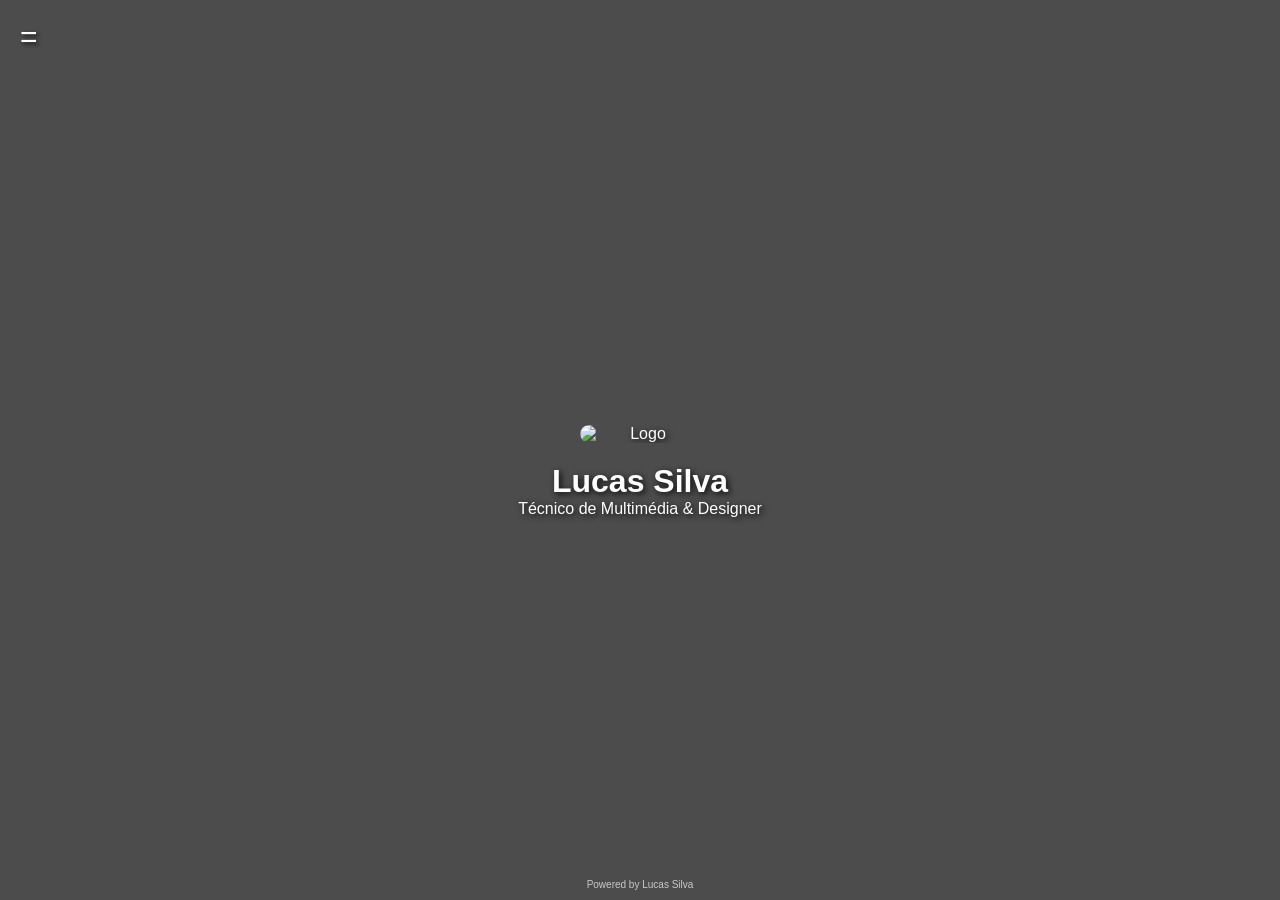
==== index.html @ 548db924 "Update index.html" ====
<!DOCTYPE html>
<html lang="pt">
<head>
  <meta charset="UTF-8">
  <meta name="viewport" content="width=device-width, initial-scale=1.0">
  <title>My Creative Hub</title>
  <link rel="stylesheet" href="style.css">
  <link rel="manifest" href="manifest.json">
</head>
<body class="home-bg">

    <div class="menu-container">
        <div class="hamburger" onclick="toggleMenu()">=</div>
        <nav id="nav-menu" class="hidden">
          <a href="pap.html">A minha PAP</a>
          <a href="https://www.behance.net/teu-utilizador" target="_blank">Meu
Portfólio</a>
          <a href="mailto:email@exemplo.com">Contacto</a>
        </nav>
    </div>
  
    <main class="hero-content">
      <img src="assets/images/icon-192.png" alt="Logo" class="main-logo">
      <h1>Lucas Silva</h1>
      <p>Técnico de Multimédia & Designer</p>
    </main>
  
    <footer>Powered by Lucas Silva</footer>
  
    <script>
      function toggleMenu() {
        document.getElementById('nav-menu').classList.toggle('hidden');
}
    </script>
</body>
</html>
---- style.css ----
* { box-sizing: border-box; margin: 0; padding: 0; }

body { font-family: 'Segoe UI', sans-serif; background-color: #lalala; color: white; }

/* --- Ecrã Inicial --- */
.home-bg {
  background: linear-gradient(rgba(0,0,0,0.7), rgba(0,0,0,0.7)),
              url('assets/images/pap-preview.png');
  background-size: cover;
  background-position: center;
  min-height: 100vh;
  display: flex;
  flex-direction: column;
}

.menu-container { padding: 20px; }
.hamburger { font-size: 30px; cursor: pointer; text-shadow: 2px 2px 4px rgba(0,0,0,0.8);
}
.hidden { display: none; }
#nav-menu { background: rgba(255, 255, 255, 0.95); padding: 20px; border-radius: 10px; width: 90%; margin: 10px auto; }
#nav-menu a { display: block; color: black; padding: 10px; text-decoration: none; font- weight: bold; }

.hero-content {
  flex-grow: 1;
  display: flex;
  flex-direction: column;
  align-items: center;
  justify-content: center;
  text-align: center;
  text-shadow: 2px 2px 6px rgba(0,0,0,0.9);
}
  
.main-logo { width: 120px; border-radius: 20px; margin-bottom: 20px; }

/* Página PAP --- */
/* Garantir que o header e a main da página PAP centralizam tudo */
header { text-align: center; padding: 30px 20px 10px 20px; }
header .bio { color: rgba(255,255,255,0.7); font-size: 14px; margin-top: 5px; }

.links-container {
    display: flex;
    flex-direction: column;
    align-items: center;
    padding: 20px;
}

.pap-content {
  text-align: center;
  max-width: 600px;
}

.pap-image { width: 90%; max-width: 400px; display: block; margin: 0 auto 20px auto; border-radius: 15px; }
.pap-text { font-size: 16px; line-height: 1.6; max-width: 500px; margin: 0 auto; padding: 10px; text-align: justify; }

/* Botão e Rodapé */
.btn {
    display: block;
    width: 80%;
    max-width: 300px;
    background: white; color: black;
    text-align: center;
    padding: 15px;
    margin: 20px auto;
    border-radius: 12px; text-decoration: none;
    font-weight: bold;
}

footer { text-align: center; color: rgba(255,255,255,0.7); font-size: 10px; padding:
10px; margin-top: auto; }
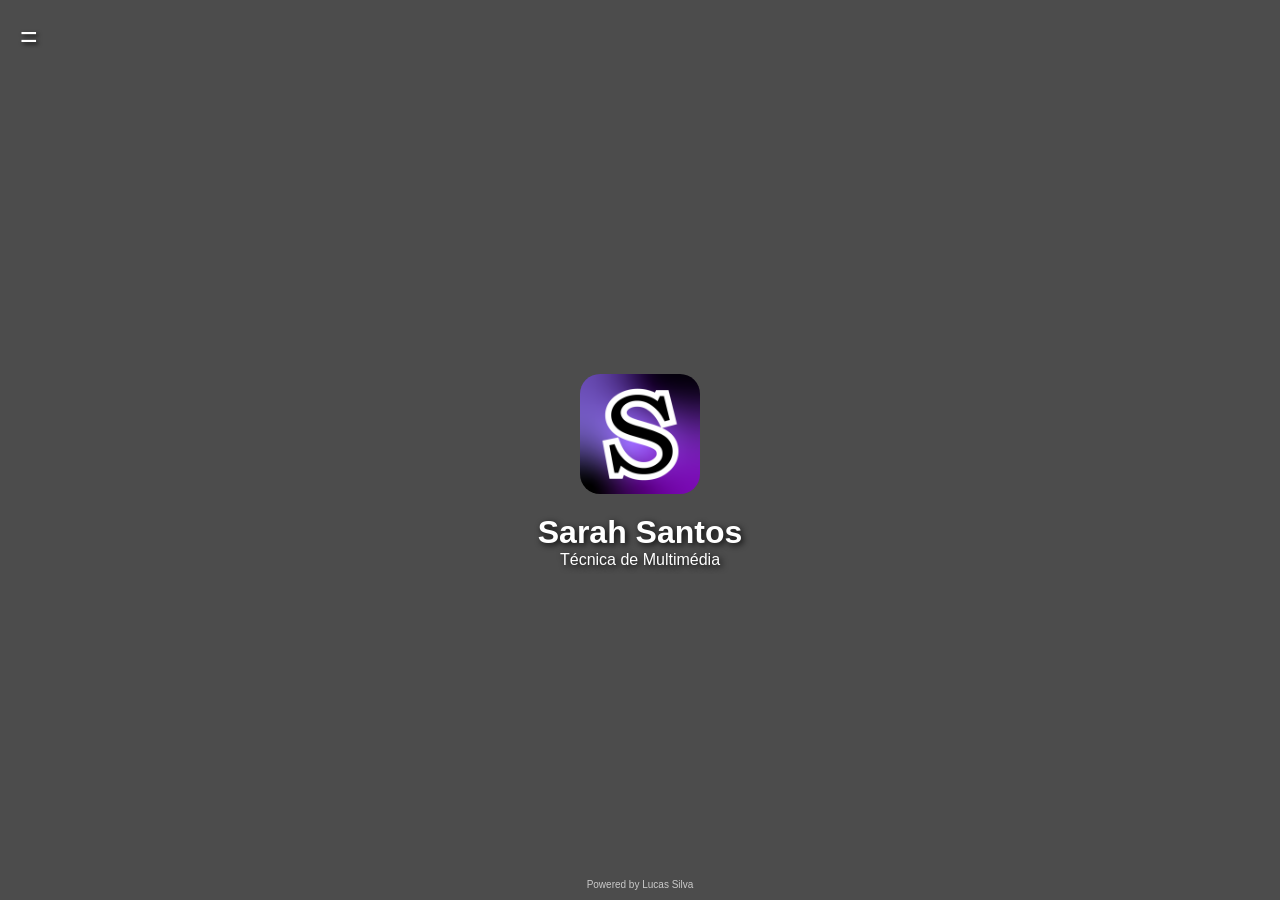
==== commit 3aa48783: "Update index.html" ====
--- a/index.html
+++ b/index.html
@@ -14,16 +14,16 @@
         <div class="hamburger" onclick="toggleMenu()">=</div>
         <nav id="nav-menu" class="hidden">
           <a href="pap.html">A minha PAP</a>
-          <a href="https://www.behance.net/teu-utilizador" target="_blank">Meu
-Portfólio</a>
-          <a href="mailto:email@exemplo.com">Contacto</a>
+          <a href="https://www.behance.net/sarahmeicol1" target="_blank">Meu Portfólio</a>
+          <a href="https://www.instagram.com/mr.psychopaws/">Instagram</a>
+          <a href="mailto:a27364@aecister.pt">Contacto</a>
         </nav>
     </div>
   
     <main class="hero-content">
       <img src="assets/images/icon-192.png" alt="Logo" class="main-logo">
-      <h1>Lucas Silva</h1>
-      <p>Técnico de Multimédia & Designer</p>
+      <h1>Sarah Santos</h1>
+      <p>Técnica de Multimédia</p>
     </main>
   
     <footer>Powered by Lucas Silva</footer>
--- a/style.css
+++ b/style.css
@@ -1,4 +1,3 @@
-
 * { box-sizing: border-box; margin: 0; padding: 0; }
 
 body { font-family: 'Segoe UI', sans-serif; background-color: #lalala; color: white; }
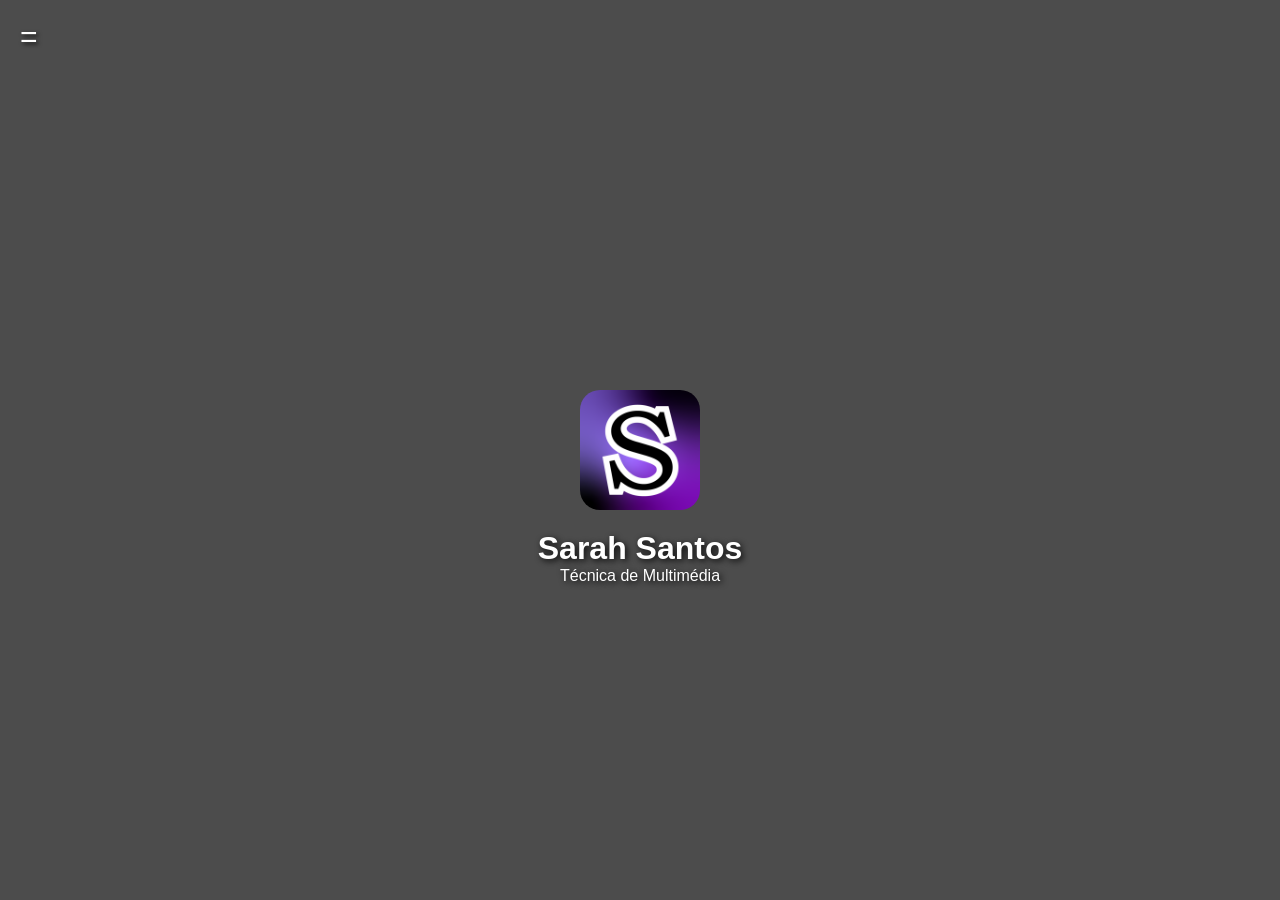
==== commit 3ba04b60: "Update index.html" ====
--- a/index.html
+++ b/index.html
@@ -26,8 +26,6 @@
       <p>Técnica de Multimédia</p>
     </main>
   
-    <footer>Powered by Lucas Silva</footer>
-  
     <script>
       function toggleMenu() {
         document.getElementById('nav-menu').classList.toggle('hidden');
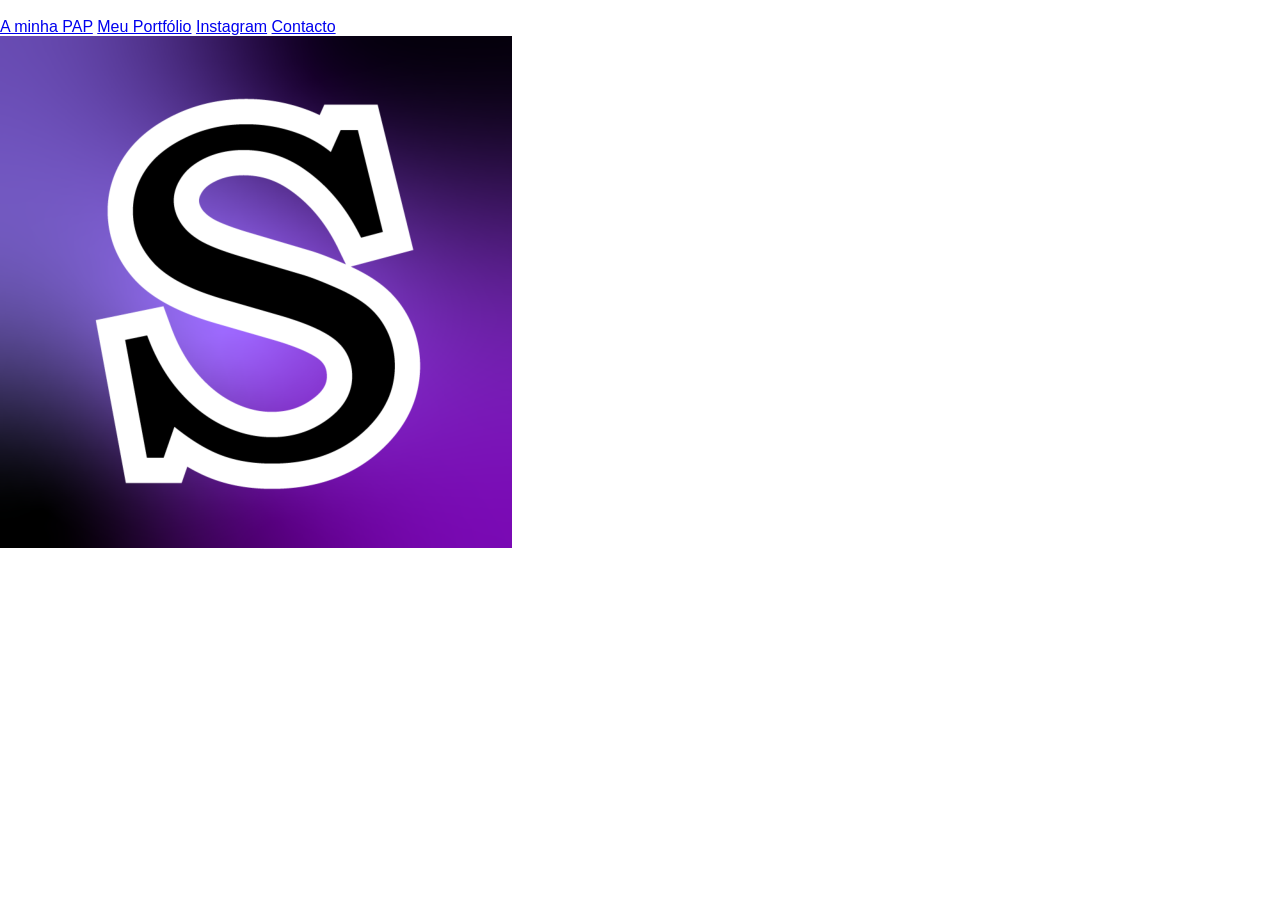
==== commit fab99e67: "Update index.html" ====
--- a/index.html
+++ b/index.html
@@ -5,8 +5,8 @@
   <meta charset="UTF-8">
   <meta name="viewport" content="width=device-width, initial-scale=1.0">
   <title>My Creative Hub</title>
+  <link rel="manifest" href="manifest.json">
   <link rel="stylesheet" href="style.css">
-  <link rel="manifest" href="manifest.json">
 </head>
 <body class="home-bg">
 
--- a/style.css
+++ b/style.css
@@ -4,7 +4,7 @@
 
 /* --- Ecrã Inicial --- */
 .home-bg {
-  background: linear-gradient(rgba(0,0,0,0.7), rgba(0,0,0,0.7)),
+  background: linear-gradient(rgba(0,0,0,0.7), rgba(23,7,54,0.),
               url('assets/images/pap-preview.png');
   background-size: cover;
   background-position: center;
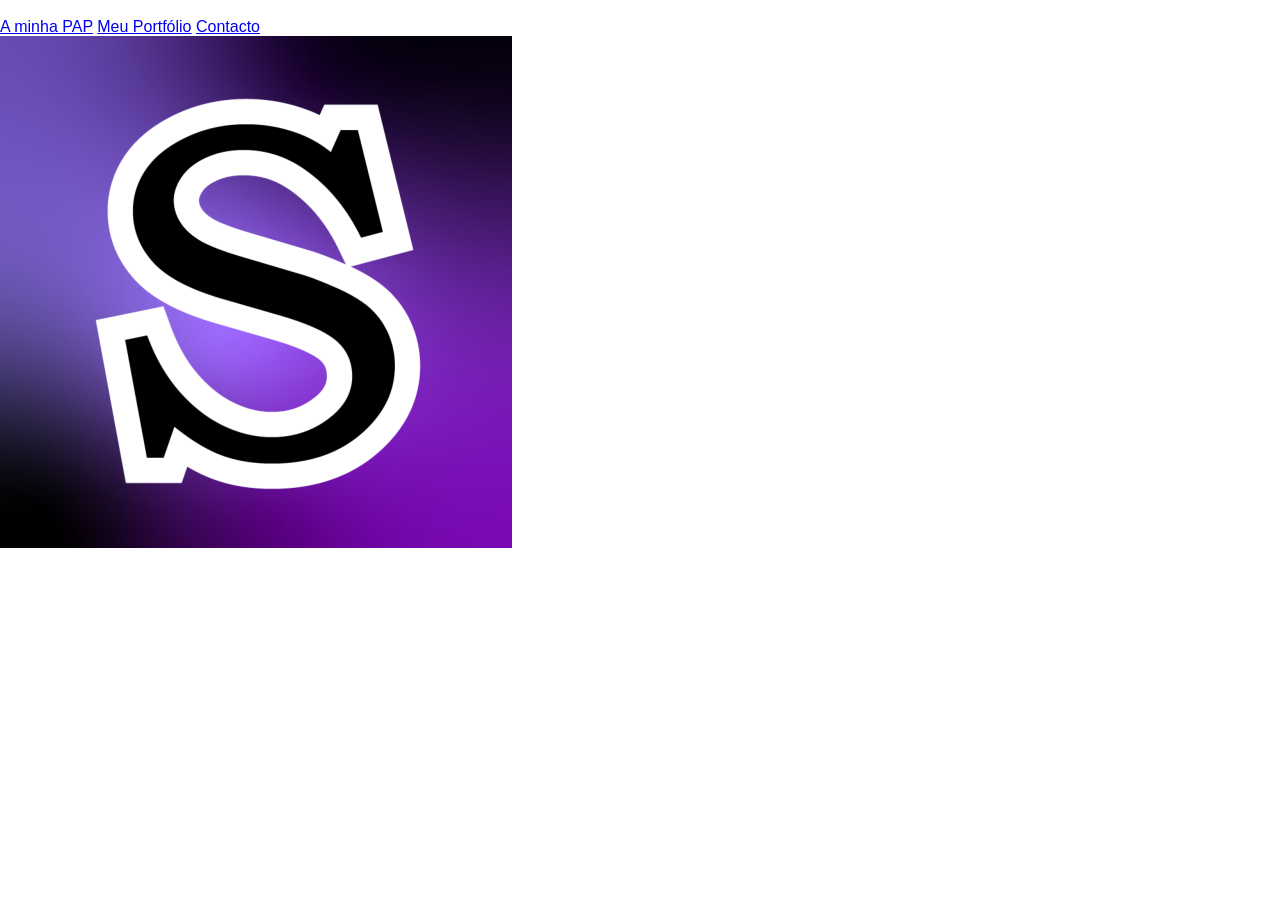
==== commit e3c02a7f: "Update index.html" ====
--- a/index.html
+++ b/index.html
@@ -3,10 +3,9 @@
 <html lang="pt">
 <head>
   <meta charset="UTF-8">
-  <meta name="viewport" content="width=device-width, initial-scale=1.0">
-  <title>My Creative Hub</title>
+  <meta name="viewport" content="width=device-width, initial-scale=1.0"> <title>My Creative Hub</title>
+  <link rel="stylesheet" href="style.css">
   <link rel="manifest" href="manifest.json">
-  <link rel="stylesheet" href="style.css">
 </head>
 <body class="home-bg">
 
@@ -14,17 +13,19 @@
         <div class="hamburger" onclick="toggleMenu()">=</div>
         <nav id="nav-menu" class="hidden">
           <a href="pap.html">A minha PAP</a>
-          <a href="https://www.behance.net/sarahmeicol1" target="_blank">Meu Portfólio</a>
-          <a href="https://www.instagram.com/mr.psychopaws/">Instagram</a>
-          <a href="mailto:a27364@aecister.pt">Contacto</a>
+          <a href="https://www.behance.net/teu-utilizador" target="_blank">Meu
+Portfólio</a>
+          <a href="mailto:email@exemplo.com">Contacto</a>
         </nav>
     </div>
   
     <main class="hero-content">
       <img src="assets/images/icon-192.png" alt="Logo" class="main-logo">
-      <h1>Sarah Santos</h1>
-      <p>Técnica de Multimédia</p>
+      <h1>Lucas Silva</h1>
+      <p>Técnico de Multimédia & Designer</p>
     </main>
+  
+    <footer>Powered by Lucas Silva</footer>
   
     <script>
       function toggleMenu() {
--- a/style.css
+++ b/style.css
@@ -1,10 +1,11 @@
+
 * { box-sizing: border-box; margin: 0; padding: 0; }
 
 body { font-family: 'Segoe UI', sans-serif; background-color: #lalala; color: white; }
 
 /* --- Ecrã Inicial --- */
 .home-bg {
-  background: linear-gradient(rgba(0,0,0,0.7), rgba(23,7,54,0.),
+  background: linear-gradient(rgba(0,0,0,0.7), rgba(23,7,54,0),
               url('assets/images/pap-preview.png');
   background-size: cover;
   background-position: center;
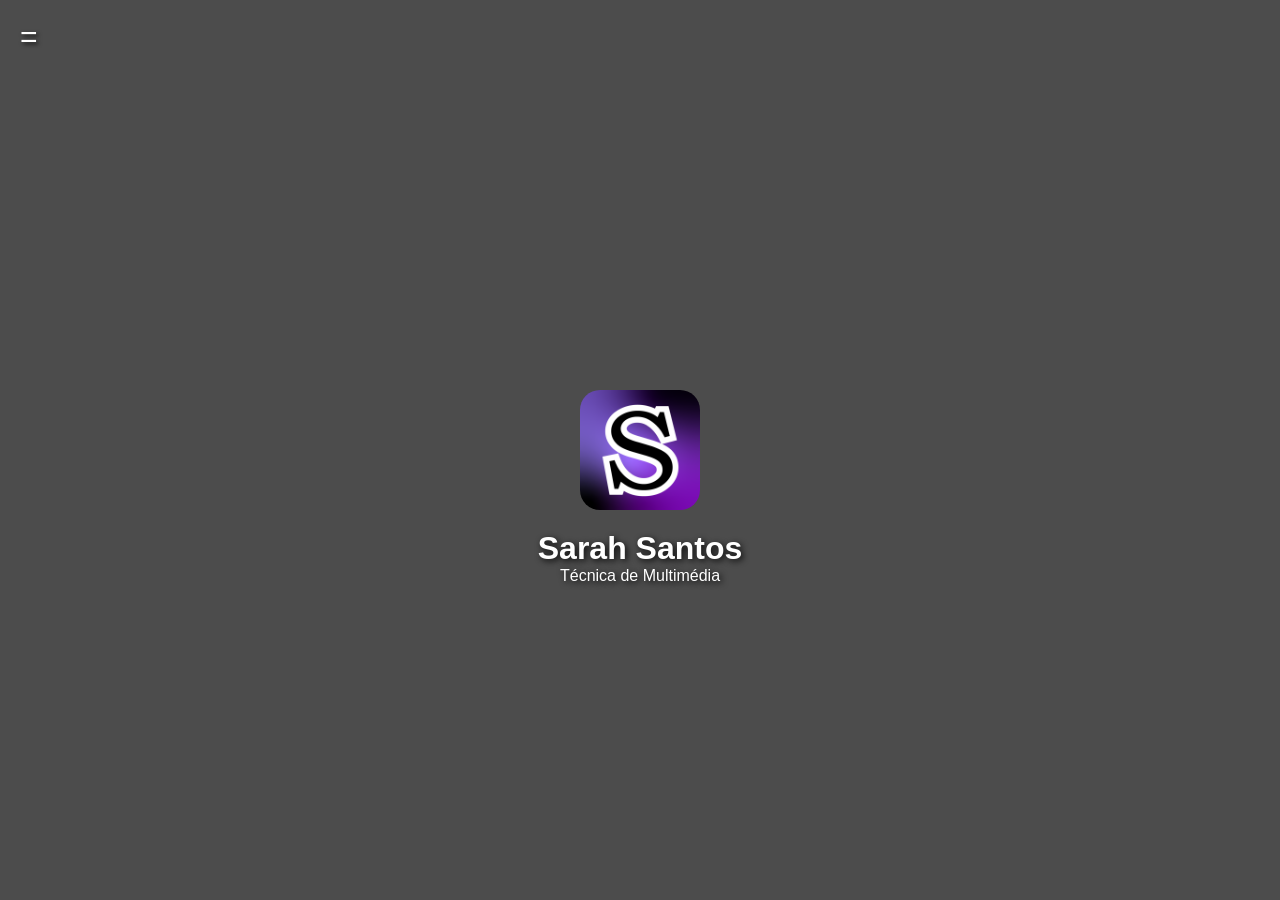
==== commit 6e8cdf69: "Update index.html" ====
--- a/index.html
+++ b/index.html
@@ -13,19 +13,17 @@
         <div class="hamburger" onclick="toggleMenu()">=</div>
         <nav id="nav-menu" class="hidden">
           <a href="pap.html">A minha PAP</a>
-          <a href="https://www.behance.net/teu-utilizador" target="_blank">Meu
-Portfólio</a>
-          <a href="mailto:email@exemplo.com">Contacto</a>
+          <a href="https://www.behance.net/sarahmeicol1" target="_blank">Meu Portfólio</a>
+          <a href="https://www.instagram.com/mr.psychopaws/" target="_blank" class="btn">Instagram</a>
+          <a href="mailto:a27364@aecister.pt">Contacto</a>
         </nav>
     </div>
   
     <main class="hero-content">
       <img src="assets/images/icon-192.png" alt="Logo" class="main-logo">
-      <h1>Lucas Silva</h1>
-      <p>Técnico de Multimédia & Designer</p>
+      <h1>Sarah Santos</h1>
+      <p>Técnica de Multimédia</p>
     </main>
-  
-    <footer>Powered by Lucas Silva</footer>
   
     <script>
       function toggleMenu() {
--- a/style.css
+++ b/style.css
@@ -5,7 +5,7 @@
 
 /* --- Ecrã Inicial --- */
 .home-bg {
-  background: linear-gradient(rgba(0,0,0,0.7), rgba(23,7,54,0),
+  background: linear-gradient(rgba(0,0,0,0.7), rgba(0,0,0,0.7)),
               url('assets/images/pap-preview.png');
   background-size: cover;
   background-position: center;
